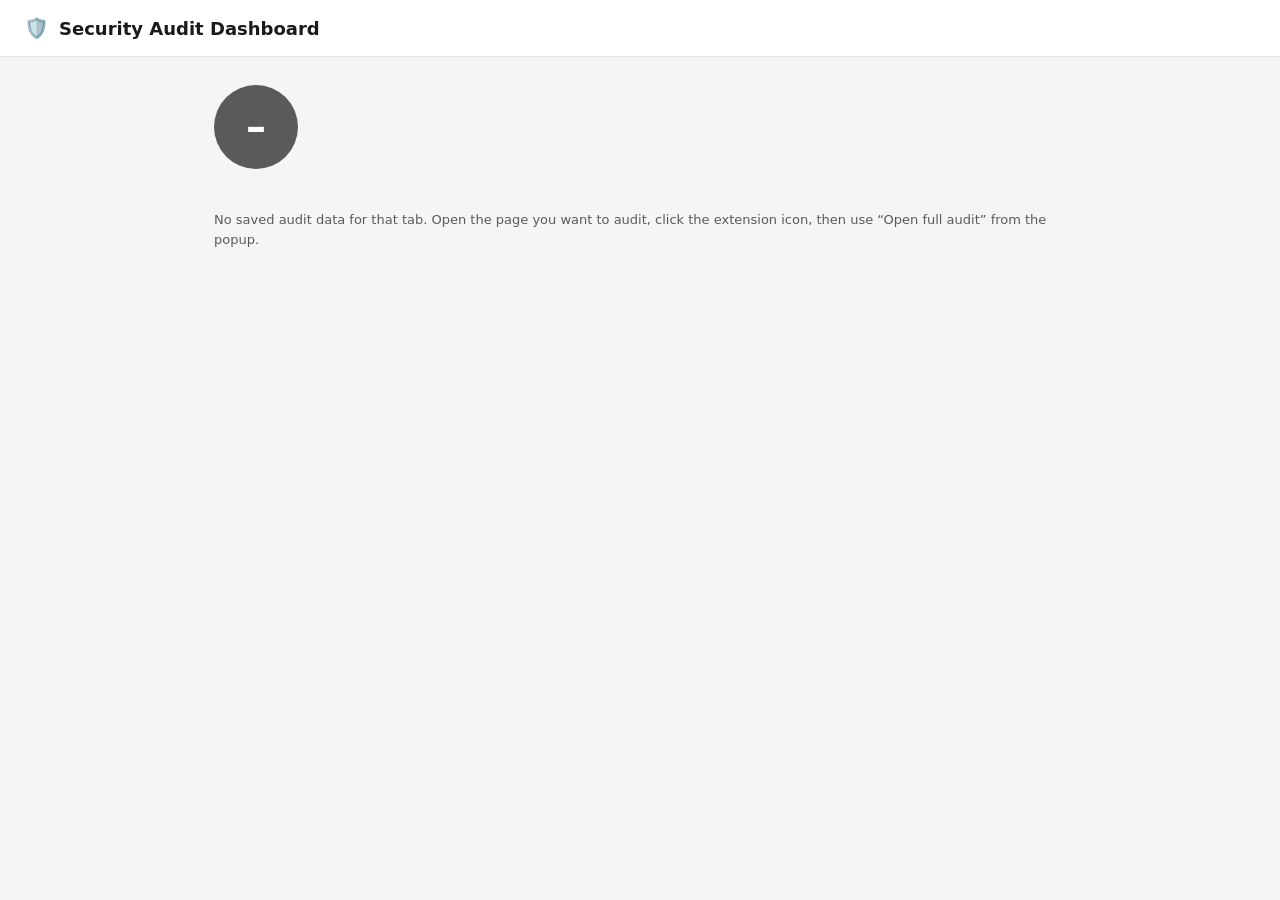
==== dashboard.html @ 858a904e "Step 1: full-page dashboard foundation - Extract shared grading logic from popup.js into analysis.js" ====
<!DOCTYPE html>
<html lang="en">
<head>
  <meta charset="UTF-8" />
  <meta name="viewport" content="width=device-width, initial-scale=1" />
  <title>Security Audit</title>
  <link rel="stylesheet" href="dashboard.css" />
</head>
<body>
  <!-- Page header: title on the left, report actions on the right. -->
  <header class="page-header">
    <div class="page-title">
      <span class="logo">🛡️</span>
      <span>Security Audit Dashboard</span>
    </div>
    <div class="page-actions">
      <button id="copy" class="ghost-btn" type="button" hidden>Copy report</button>
    </div>
  </header>

  <!-- The hero: big overall grade + which page we audited + a summary line.
       Hidden until we have data to show. -->
  <section id="hero" class="hero" hidden>
    <div id="grade" class="grade">–</div>
    <div class="hero-text">
      <p id="site" class="site"></p>
      <p id="meta" class="meta"></p>
    </div>
  </section>

  <!-- Main content. Each audit area (headers, cookies, CSP, TLS, tech-stack)
       is its own <section> appended here by dashboard.js. -->
  <main id="sections" class="sections"></main>

  <!-- A status / message line for empty or error states. -->
  <p id="status" class="status" role="status" aria-live="polite">Loading audit…</p>

  <!-- Loaded as a module so it can import the shared analysis engine. -->
  <script type="module" src="dashboard.js"></script>
</body>
</html>
---- dashboard.css ----
/* dashboard.css — styling for the full-page audit.
   It reuses the same color-variable idea as popup.css (light + dark mode), but
   lays things out for a wide browser tab instead of a narrow popup. */

:root {
  --bg: #f4f5f7;
  --fg: #1a1a1a;
  --muted: #5a5a5a;
  --card-bg: #ffffff;
  --card-border: #e5e5e5;
  --value-bg: #f5f5f5;
  --value-fg: #333333;

  --present-bg: #e3f6e8;
  --present-fg: #1a7f37;
  --weak-bg: #fdf3e0;
  --weak-fg: #a76a00;
  --missing-bg: #fdeaea;
  --missing-fg: #c0392b;

  --accent: #2f80ed;
  --good: #1a7f37;
  --bad: #c0392b;
  --tip: #6b6b6b;
}

@media (prefers-color-scheme: dark) {
  :root {
    --bg: #17181b;
    --fg: #ececec;
    --muted: #a0a0a0;
    --card-bg: #26272b;
    --card-border: #3a3b40;
    --value-bg: #1a1b1e;
    --value-fg: #d6d6d6;

    --present-bg: #143d22;
    --present-fg: #67d98b;
    --weak-bg: #40320f;
    --weak-fg: #f0c66b;
    --missing-bg: #431a1a;
    --missing-fg: #f08a80;

    --accent: #5b9bff;
    --good: #67d98b;
    --bad: #f08a80;
    --tip: #9a9a9a;
  }
}

* { box-sizing: border-box; }

body {
  margin: 0;
  padding: 0 0 48px;
  font-family: system-ui, -apple-system, "Segoe UI", Roboto, sans-serif;
  color: var(--fg);
  background: var(--bg);
}

/* ---- Page header --------------------------------------------------------- */
.page-header {
  display: flex;
  align-items: center;
  justify-content: space-between;
  gap: 12px;
  padding: 16px 24px;
  border-bottom: 1px solid var(--card-border);
  background: var(--card-bg);
  position: sticky;
  top: 0;
  z-index: 2;
}
.page-title {
  display: flex;
  align-items: center;
  gap: 10px;
  font-size: 18px;
  font-weight: 700;
}
.page-title .logo { font-size: 20px; }
.page-actions { display: flex; gap: 8px; }

/* ---- Buttons ------------------------------------------------------------- */
.ghost-btn {
  font: inherit;
  font-size: 13px;
  color: var(--accent);
  background: transparent;
  border: 1px solid var(--card-border);
  border-radius: 6px;
  padding: 6px 12px;
  cursor: pointer;
}
.ghost-btn:hover { border-color: var(--accent); }

/* ---- Everything below the header is centered in a readable column -------- */
.hero,
.sections,
.status {
  max-width: 900px;
  margin-left: auto;
  margin-right: auto;
}

/* ---- Hero (grade + site) ------------------------------------------------- */
.hero {
  display: flex;
  align-items: center;
  gap: 20px;
  padding: 28px 24px;
}
.grade {
  flex: 0 0 auto;
  width: 84px;
  height: 84px;
  border-radius: 50%;
  display: flex;
  align-items: center;
  justify-content: center;
  font-size: 40px;
  font-weight: 800;
  color: #ffffff;
  background: var(--muted);
}
.grade.grade-a { background: #1a7f37; }
.grade.grade-b { background: #4c9a2a; }
.grade.grade-c { background: #c9a227; }
.grade.grade-d { background: #d97706; }
.grade.grade-f { background: #c0392b; }

.hero-text { min-width: 0; }
.site {
  font-size: 16px;
  font-weight: 600;
  margin: 0 0 4px;
  word-break: break-all;
}
.meta {
  font-size: 13px;
  color: var(--muted);
  margin: 0;
}

/* ---- Sections ------------------------------------------------------------ */
.sections { padding: 0 24px; }

.section {
  background: var(--card-bg);
  border: 1px solid var(--card-border);
  border-radius: 12px;
  padding: 18px 20px;
  margin-bottom: 20px;
}
.section-title {
  font-size: 15px;
  font-weight: 700;
  margin: 0 0 4px;
}
.section-subtitle {
  font-size: 13px;
  color: var(--muted);
  margin: 0 0 14px;
}

/* ---- Header result cards (a responsive grid on wide screens) ------------- */
.cards {
  list-style: none;
  margin: 0;
  padding: 0;
  display: grid;
  grid-template-columns: repeat(auto-fill, minmax(380px, 1fr));
  gap: 12px;
}
.result {
  border: 1px solid var(--card-border);
  border-radius: 8px;
  padding: 12px 14px;
  background: var(--card-bg);
}
.result-head {
  display: flex;
  align-items: center;
  gap: 8px;
  font-weight: 600;
  font-size: 14px;
}
.result-name { flex: 1; min-width: 0; }

.badge {
  font-size: 10px;
  font-weight: 700;
  letter-spacing: 0.03em;
  padding: 2px 8px;
  border-radius: 999px;
  white-space: nowrap;
}
.badge.present { background: var(--present-bg); color: var(--present-fg); }
.badge.covered { background: var(--present-bg); color: var(--present-fg); }
.badge.weak    { background: var(--weak-bg);    color: var(--weak-fg); }
.badge.missing { background: var(--missing-bg); color: var(--missing-fg); }

.result-desc {
  font-size: 12.5px;
  color: var(--muted);
  margin: 8px 0 0;
  line-height: 1.45;
}
.result-value {
  font-family: ui-monospace, SFMono-Regular, Menlo, Consolas, monospace;
  font-size: 11px;
  color: var(--value-fg);
  background: var(--value-bg);
  border-radius: 6px;
  padding: 6px 8px;
  margin: 8px 0 0;
  word-break: break-all;
  white-space: pre-wrap;
  max-height: 140px;
  overflow: auto;
}
.notes { list-style: none; margin: 8px 0 0; padding: 0; }
.note {
  font-size: 12px;
  line-height: 1.45;
  margin: 3px 0 0;
  padding-left: 16px;
  text-indent: -16px;
}
.note::before { display: inline-block; width: 16px; text-indent: 0; }
.note.good { color: var(--good); }
.note.good::before { content: "✓ "; }
.note.bad { color: var(--bad); }
.note.bad::before { content: "✕ "; }
.note.tip { color: var(--tip); }
.note.tip::before { content: "→ "; }

.learn-more {
  display: inline-block;
  font-size: 11.5px;
  margin-top: 10px;
  color: var(--accent);
  text-decoration: none;
}
.learn-more:hover { text-decoration: underline; }

/* ---- Status line --------------------------------------------------------- */
.status {
  font-size: 13px;
  color: var(--muted);
  padding: 0 24px;
  line-height: 1.5;
}
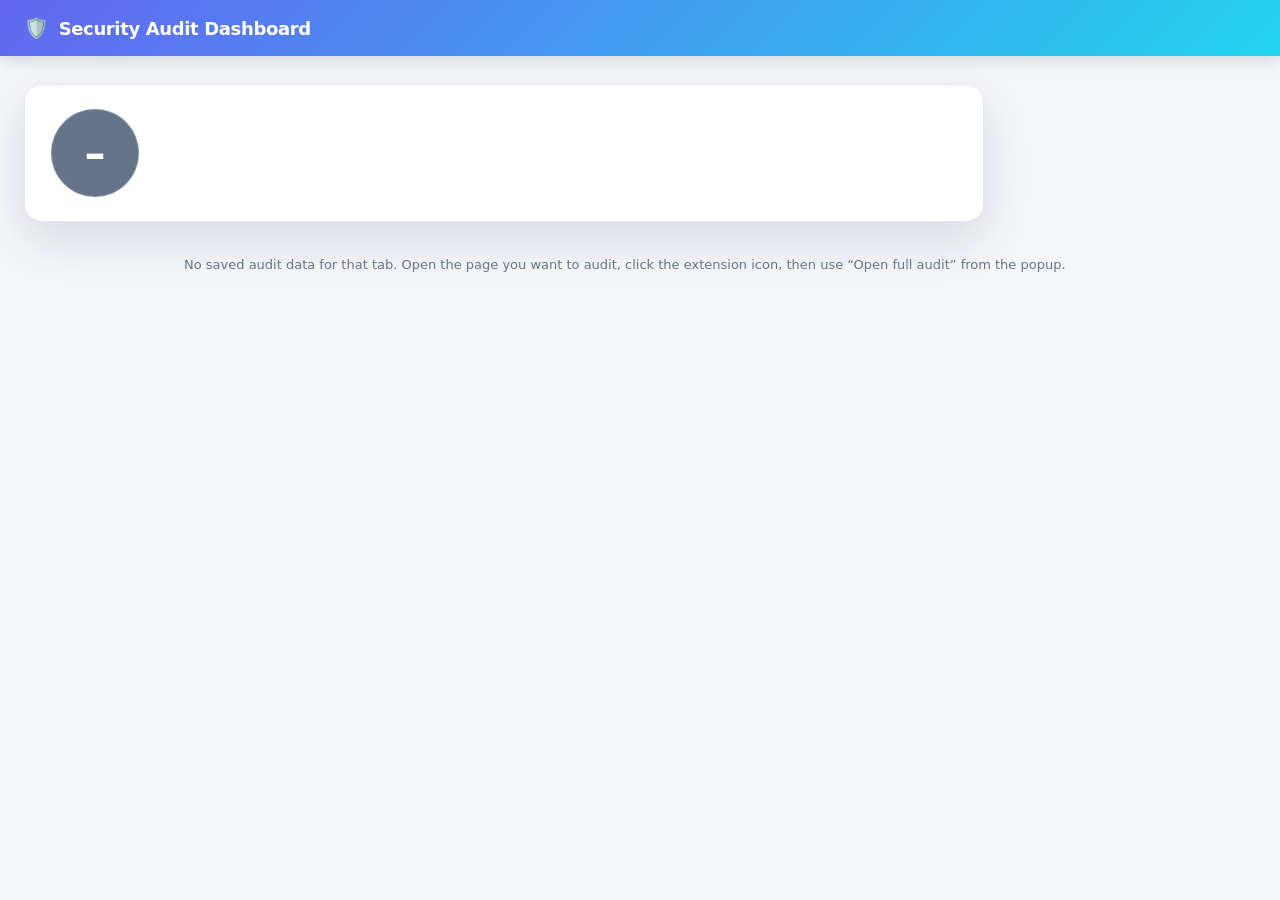
==== commit 483cf9ed: "Step 6: combined grade + exportable report - analysis.js: transportScore(), overallGrade() (Headers " ====
--- a/dashboard.html
+++ b/dashboard.html
@@ -15,6 +15,8 @@
     </div>
     <div class="page-actions">
       <button id="copy" class="ghost-btn" type="button" hidden>Copy report</button>
+      <button id="downloadHtml" class="ghost-btn" type="button" hidden>Download HTML</button>
+      <button id="downloadJson" class="ghost-btn" type="button" hidden>Download JSON</button>
     </div>
   </header>
 
@@ -25,6 +27,7 @@
     <div class="hero-text">
       <p id="site" class="site"></p>
       <p id="meta" class="meta"></p>
+      <div id="subgrades" class="subgrades"></div>
     </div>
   </section>
 
--- a/dashboard.css
+++ b/dashboard.css
@@ -1,50 +1,70 @@
-/* dashboard.css — styling for the full-page audit.
-   It reuses the same color-variable idea as popup.css (light + dark mode), but
-   lays things out for a wide browser tab instead of a narrow popup. */
+/* dashboard.css — the full-page audit. Same clean "security dashboard" theme
+   as the popup, scaled up for a wide browser tab: a gradient header, a hero
+   panel with a glowing letter grade, and elevated section cards.
+   Colors are variables so light/dark mode just swaps the palette. */
 
 :root {
-  --bg: #f4f5f7;
-  --fg: #1a1a1a;
-  --muted: #5a5a5a;
-  --card-bg: #ffffff;
-  --card-border: #e5e5e5;
-  --value-bg: #f5f5f5;
-  --value-fg: #333333;
-
-  --present-bg: #e3f6e8;
-  --present-fg: #1a7f37;
-  --weak-bg: #fdf3e0;
-  --weak-fg: #a76a00;
-  --missing-bg: #fdeaea;
-  --missing-fg: #c0392b;
-
-  --accent: #2f80ed;
-  --good: #1a7f37;
-  --bad: #c0392b;
-  --tip: #6b6b6b;
+  --bg: #f5f6fa;
+  --surface: #ffffff;
+  --surface-2: #fbfcfe;
+  --fg: #0f172a;
+  --muted: #64748b;
+  --border: #e6e8ef;
+  --value-bg: #f1f3f9;
+  --value-fg: #334155;
+
+  --present-bg: #e7f7ee; --present-fg: #12813c;
+  --covered-bg: #e7f7ee; --covered-fg: #12813c;
+  --weak-bg:    #fdf1e1; --weak-fg:    #b45309;
+  --missing-bg: #fdecec; --missing-fg: #c62f2f;
+
+  --accent: #6366f1;
+  --accent-2: #22d3ee;
+  --accent-soft: #eceefe;
+  --hover-border: #c9ccf6;
+
+  --good: #12813c;
+  --bad: #c62f2f;
+  --tip: #64748b;
+
+  --shadow-sm: 0 1px 2px rgba(15, 23, 42, 0.06);
+  --shadow-md: 0 8px 24px rgba(15, 23, 42, 0.08);
+  --shadow-lg: 0 18px 48px rgba(15, 23, 42, 0.12);
+  --radius: 14px;
+
+  --glow: transparent; /* soft background glow, only lit in dark mode */
 }
 
 @media (prefers-color-scheme: dark) {
   :root {
-    --bg: #17181b;
-    --fg: #ececec;
-    --muted: #a0a0a0;
-    --card-bg: #26272b;
-    --card-border: #3a3b40;
-    --value-bg: #1a1b1e;
-    --value-fg: #d6d6d6;
-
-    --present-bg: #143d22;
-    --present-fg: #67d98b;
-    --weak-bg: #40320f;
-    --weak-fg: #f0c66b;
-    --missing-bg: #431a1a;
-    --missing-fg: #f08a80;
-
-    --accent: #5b9bff;
-    --good: #67d98b;
-    --bad: #f08a80;
-    --tip: #9a9a9a;
+    --bg: #0a0f1d;
+    --surface: #141b2d;
+    --surface-2: #101728;
+    --fg: #e8ecf4;
+    --muted: #93a1b8;
+    --border: #243049;
+    --value-bg: #0d1424;
+    --value-fg: #cbd5e1;
+
+    --present-bg: #10331f; --present-fg: #4ade80;
+    --covered-bg: #10331f; --covered-fg: #4ade80;
+    --weak-bg:    #3a2a0e; --weak-fg:    #fbbf24;
+    --missing-bg: #3a1717; --missing-fg: #f87171;
+
+    --accent: #818cf8;
+    --accent-2: #22d3ee;
+    --accent-soft: #1b2340;
+    --hover-border: #3b4576;
+
+    --good: #4ade80;
+    --bad: #f87171;
+    --tip: #93a1b8;
+
+    --shadow-sm: 0 1px 2px rgba(0, 0, 0, 0.4);
+    --shadow-md: 0 12px 28px rgba(0, 0, 0, 0.4);
+    --shadow-lg: 0 24px 60px rgba(0, 0, 0, 0.5);
+
+    --glow: rgba(99, 102, 241, 0.14);
   }
 }
 
@@ -52,202 +72,231 @@
 
 body {
   margin: 0;
-  padding: 0 0 48px;
+  padding: 0 0 56px;
   font-family: system-ui, -apple-system, "Segoe UI", Roboto, sans-serif;
   color: var(--fg);
-  background: var(--bg);
-}
-
-/* ---- Page header --------------------------------------------------------- */
+  /* A soft accent glow at the top (invisible in light mode). */
+  background:
+    radial-gradient(1200px 420px at 50% -120px, var(--glow), transparent),
+    var(--bg);
+  background-attachment: fixed;
+  -webkit-font-smoothing: antialiased;
+}
+
+/* ---- Page header (sticky, gradient underline) ----------------------------- */
 .page-header {
+  position: sticky;
+  top: 0;
+  z-index: 3;
   display: flex;
   align-items: center;
   justify-content: space-between;
   gap: 12px;
   padding: 16px 24px;
-  border-bottom: 1px solid var(--card-border);
-  background: var(--card-bg);
-  position: sticky;
-  top: 0;
-  z-index: 2;
-}
-.page-title {
-  display: flex;
-  align-items: center;
-  gap: 10px;
-  font-size: 18px;
-  font-weight: 700;
-}
+  /* Bold gradient banner across the top of the dashboard. */
+  background: linear-gradient(135deg, var(--accent), var(--accent-2));
+  box-shadow: 0 3px 16px rgba(15, 23, 42, 0.16);
+}
+.page-title { display: flex; align-items: center; gap: 10px; font-size: 18px; font-weight: 800; letter-spacing: -0.02em; color: #ffffff; }
 .page-title .logo { font-size: 20px; }
 .page-actions { display: flex; gap: 8px; }
 
-/* ---- Buttons ------------------------------------------------------------- */
+/* ---- Buttons -------------------------------------------------------------- */
+/* Ghost buttons sit on the gradient header, so they're white-on-translucent. */
 .ghost-btn {
   font: inherit;
   font-size: 13px;
-  color: var(--accent);
-  background: transparent;
-  border: 1px solid var(--card-border);
-  border-radius: 6px;
-  padding: 6px 12px;
+  font-weight: 600;
+  color: #ffffff;
+  background: rgba(255, 255, 255, 0.16);
+  border: 1px solid rgba(255, 255, 255, 0.45);
+  border-radius: 9px;
+  padding: 7px 13px;
   cursor: pointer;
-}
-.ghost-btn:hover { border-color: var(--accent); }
-
-/* ---- Everything below the header is centered in a readable column -------- */
+  transition: background 0.15s, transform 0.05s;
+}
+.ghost-btn:hover { background: rgba(255, 255, 255, 0.28); }
+.ghost-btn:active { transform: translateY(1px); }
+
+/* ---- Centered reading column --------------------------------------------- */
 .hero,
 .sections,
-.status {
-  max-width: 900px;
-  margin-left: auto;
-  margin-right: auto;
-}
-
-/* ---- Hero (grade + site) ------------------------------------------------- */
+.status { max-width: 960px; margin-left: auto; margin-right: auto; }
+
+/* ---- Hero panel (grade + site) ------------------------------------------- */
 .hero {
   display: flex;
   align-items: center;
-  gap: 20px;
-  padding: 28px 24px;
-}
+  gap: 22px;
+  margin: 28px 24px 8px;
+  padding: 24px 26px;
+  background: var(--surface);
+  border: 1px solid var(--border);
+  border-radius: 18px;
+  box-shadow: var(--shadow-lg);
+}
+
+/* Big letter grade, gradient + glow set per grade in JS. */
 .grade {
   flex: 0 0 auto;
-  width: 84px;
-  height: 84px;
+  width: 88px;
+  height: 88px;
   border-radius: 50%;
   display: flex;
   align-items: center;
   justify-content: center;
-  font-size: 40px;
+  font-size: 42px;
   font-weight: 800;
   color: #ffffff;
   background: var(--muted);
-}
-.grade.grade-a { background: #1a7f37; }
-.grade.grade-b { background: #4c9a2a; }
-.grade.grade-c { background: #c9a227; }
-.grade.grade-d { background: #d97706; }
-.grade.grade-f { background: #c0392b; }
+  box-shadow: inset 0 0 0 1px rgba(255, 255, 255, 0.18);
+}
+.grade.grade-a { background: linear-gradient(135deg, #16a34a, #22c55e); box-shadow: 0 10px 28px rgba(34, 197, 94, 0.45),  inset 0 0 0 1px rgba(255,255,255,0.22); }
+.grade.grade-b { background: linear-gradient(135deg, #4d9a1e, #84cc16); box-shadow: 0 10px 28px rgba(132, 204, 22, 0.42), inset 0 0 0 1px rgba(255,255,255,0.22); }
+.grade.grade-c { background: linear-gradient(135deg, #ca8a04, #eab308); box-shadow: 0 10px 28px rgba(234, 179, 8, 0.42),  inset 0 0 0 1px rgba(255,255,255,0.22); }
+.grade.grade-d { background: linear-gradient(135deg, #ea580c, #f97316); box-shadow: 0 10px 28px rgba(249, 115, 22, 0.42), inset 0 0 0 1px rgba(255,255,255,0.22); }
+.grade.grade-f { background: linear-gradient(135deg, #dc2626, #ef4444); box-shadow: 0 10px 28px rgba(239, 68, 68, 0.45),  inset 0 0 0 1px rgba(255,255,255,0.22); }
 
 .hero-text { min-width: 0; }
-.site {
+.site { font-size: 17px; font-weight: 700; margin: 0 0 5px; word-break: break-all; letter-spacing: -0.01em; }
+.meta { font-size: 13px; color: var(--muted); margin: 0; }
+
+/* Per-dimension grade chips under the site line. Each gets a colored dot via
+   its grade-* class. */
+.subgrades { display: flex; flex-wrap: wrap; gap: 8px; margin-top: 12px; }
+.subgrade {
+  display: inline-flex;
+  align-items: center;
+  gap: 6px;
+  font-size: 12px;
+  font-weight: 600;
+  padding: 4px 11px;
+  border: 1px solid var(--border);
+  border-radius: 999px;
+  background: var(--surface-2);
+}
+.subgrade::before {
+  content: "";
+  width: 9px; height: 9px; border-radius: 50%;
+  background: var(--muted);
+}
+.subgrade.grade-a::before { background: #16a34a; }
+.subgrade.grade-b::before { background: #4d9a1e; }
+.subgrade.grade-c::before { background: #ca8a04; }
+.subgrade.grade-d::before { background: #ea580c; }
+.subgrade.grade-f::before { background: #c0392b; }
+
+/* ---- Sections ------------------------------------------------------------- */
+.sections { padding: 12px 24px 0; }
+
+.section {
+  background: var(--surface);
+  border: 1px solid var(--border);
+  border-radius: var(--radius);
+  padding: 20px 22px;
+  margin-bottom: 20px;
+  box-shadow: var(--shadow-md);
+  animation: rise 0.28s ease both;
+}
+@keyframes rise {
+  from { opacity: 0; transform: translateY(6px); }
+  to   { opacity: 1; transform: none; }
+}
+
+/* A little accent dot before each section title. */
+.section-title {
+  display: flex;
+  align-items: center;
+  gap: 9px;
   font-size: 16px;
-  font-weight: 600;
+  font-weight: 750;
+  letter-spacing: -0.01em;
   margin: 0 0 4px;
-  word-break: break-all;
-}
-.meta {
-  font-size: 13px;
-  color: var(--muted);
-  margin: 0;
-}
-
-/* ---- Sections ------------------------------------------------------------ */
-.sections { padding: 0 24px; }
-
-.section {
-  background: var(--card-bg);
-  border: 1px solid var(--card-border);
-  border-radius: 12px;
-  padding: 18px 20px;
-  margin-bottom: 20px;
-}
-.section-title {
-  font-size: 15px;
-  font-weight: 700;
-  margin: 0 0 4px;
-}
-.section-subtitle {
-  font-size: 13px;
-  color: var(--muted);
-  margin: 0 0 14px;
-}
-
-/* ---- Header result cards (a responsive grid on wide screens) ------------- */
+}
+.section-title::before {
+  content: "";
+  width: 9px; height: 9px; border-radius: 50%;
+  background: linear-gradient(135deg, var(--accent), var(--accent-2));
+  box-shadow: 0 0 0 3px var(--accent-soft);
+}
+.section-subtitle { font-size: 13px; color: var(--muted); margin: 0 0 16px; line-height: 1.5; }
+
+/* ---- Card grid ------------------------------------------------------------ */
 .cards {
   list-style: none;
   margin: 0;
   padding: 0;
   display: grid;
-  grid-template-columns: repeat(auto-fill, minmax(380px, 1fr));
+  grid-template-columns: repeat(auto-fill, minmax(400px, 1fr));
   gap: 12px;
 }
 .result {
-  border: 1px solid var(--card-border);
-  border-radius: 8px;
-  padding: 12px 14px;
-  background: var(--card-bg);
-}
-.result-head {
-  display: flex;
-  align-items: center;
-  gap: 8px;
-  font-weight: 600;
-  font-size: 14px;
-}
+  border: 1px solid var(--border);
+  border-radius: 12px;
+  padding: 13px 15px;
+  background: var(--surface-2);
+  box-shadow: var(--shadow-sm);
+  transition: box-shadow 0.15s, transform 0.08s, border-color 0.15s;
+}
+.result:hover {
+  box-shadow: var(--shadow-md);
+  border-color: var(--hover-border);
+  transform: translateY(-2px);
+}
+
+.result-head { display: flex; align-items: center; gap: 8px; font-weight: 700; font-size: 14px; }
 .result-name { flex: 1; min-width: 0; }
 
 .badge {
   font-size: 10px;
-  font-weight: 700;
-  letter-spacing: 0.03em;
-  padding: 2px 8px;
+  font-weight: 800;
+  letter-spacing: 0.04em;
+  text-transform: uppercase;
+  padding: 3px 9px;
   border-radius: 999px;
   white-space: nowrap;
 }
 .badge.present { background: var(--present-bg); color: var(--present-fg); }
-.badge.covered { background: var(--present-bg); color: var(--present-fg); }
+.badge.covered { background: var(--covered-bg); color: var(--covered-fg); }
 .badge.weak    { background: var(--weak-bg);    color: var(--weak-fg); }
 .badge.missing { background: var(--missing-bg); color: var(--missing-fg); }
 
-.result-desc {
-  font-size: 12.5px;
-  color: var(--muted);
-  margin: 8px 0 0;
-  line-height: 1.45;
-}
+.result-desc { font-size: 12.5px; color: var(--muted); margin: 9px 0 0; line-height: 1.5; }
+
 .result-value {
   font-family: ui-monospace, SFMono-Regular, Menlo, Consolas, monospace;
   font-size: 11px;
   color: var(--value-fg);
   background: var(--value-bg);
-  border-radius: 6px;
-  padding: 6px 8px;
-  margin: 8px 0 0;
+  border: 1px solid var(--border);
+  border-radius: 8px;
+  padding: 8px 10px;
+  margin: 9px 0 0;
   word-break: break-all;
   white-space: pre-wrap;
-  max-height: 140px;
+  max-height: 150px;
   overflow: auto;
 }
-.notes { list-style: none; margin: 8px 0 0; padding: 0; }
-.note {
-  font-size: 12px;
-  line-height: 1.45;
-  margin: 3px 0 0;
-  padding-left: 16px;
-  text-indent: -16px;
-}
-.note::before { display: inline-block; width: 16px; text-indent: 0; }
-.note.good { color: var(--good); }
-.note.good::before { content: "✓ "; }
-.note.bad { color: var(--bad); }
-.note.bad::before { content: "✕ "; }
-.note.tip { color: var(--tip); }
-.note.tip::before { content: "→ "; }
-
-.learn-more {
-  display: inline-block;
-  font-size: 11.5px;
-  margin-top: 10px;
-  color: var(--accent);
-  text-decoration: none;
-}
+
+.notes { list-style: none; margin: 9px 0 0; padding: 0; }
+.note { font-size: 12px; line-height: 1.5; margin: 4px 0 0; padding-left: 18px; text-indent: -18px; }
+.note::before { display: inline-block; width: 18px; text-indent: 0; font-weight: 700; }
+.note.good { color: var(--good); } .note.good::before { content: "✓ "; }
+.note.bad  { color: var(--bad); }  .note.bad::before  { content: "✕ "; }
+.note.tip  { color: var(--tip); }  .note.tip::before  { content: "→ "; }
+
+.learn-more { display: inline-block; font-size: 11.5px; font-weight: 600; margin-top: 11px; color: var(--accent); text-decoration: none; }
 .learn-more:hover { text-decoration: underline; }
 
-/* ---- Status line --------------------------------------------------------- */
-.status {
-  font-size: 13px;
-  color: var(--muted);
-  padding: 0 24px;
-  line-height: 1.5;
-}
+/* ---- Key–value list (Connection & Transport Security) --------------------- */
+.kv { list-style: none; margin: 0; padding: 0; display: grid; gap: 11px; }
+.kv-row { display: flex; align-items: baseline; gap: 14px; }
+.kv-label { flex: 0 0 150px; font-size: 12.5px; font-weight: 600; color: var(--muted); }
+.kv-value { font-size: 13.5px; font-weight: 600; word-break: break-word; }
+.kv-value.good { color: var(--good); }
+.kv-value.bad  { color: var(--bad); }
+.kv-value.tip  { color: var(--weak-fg); }
+.kv-value.info { color: var(--fg); }
+
+/* ---- Status line ---------------------------------------------------------- */
+.status { font-size: 13px; color: var(--muted); padding: 0 24px; line-height: 1.5; }
